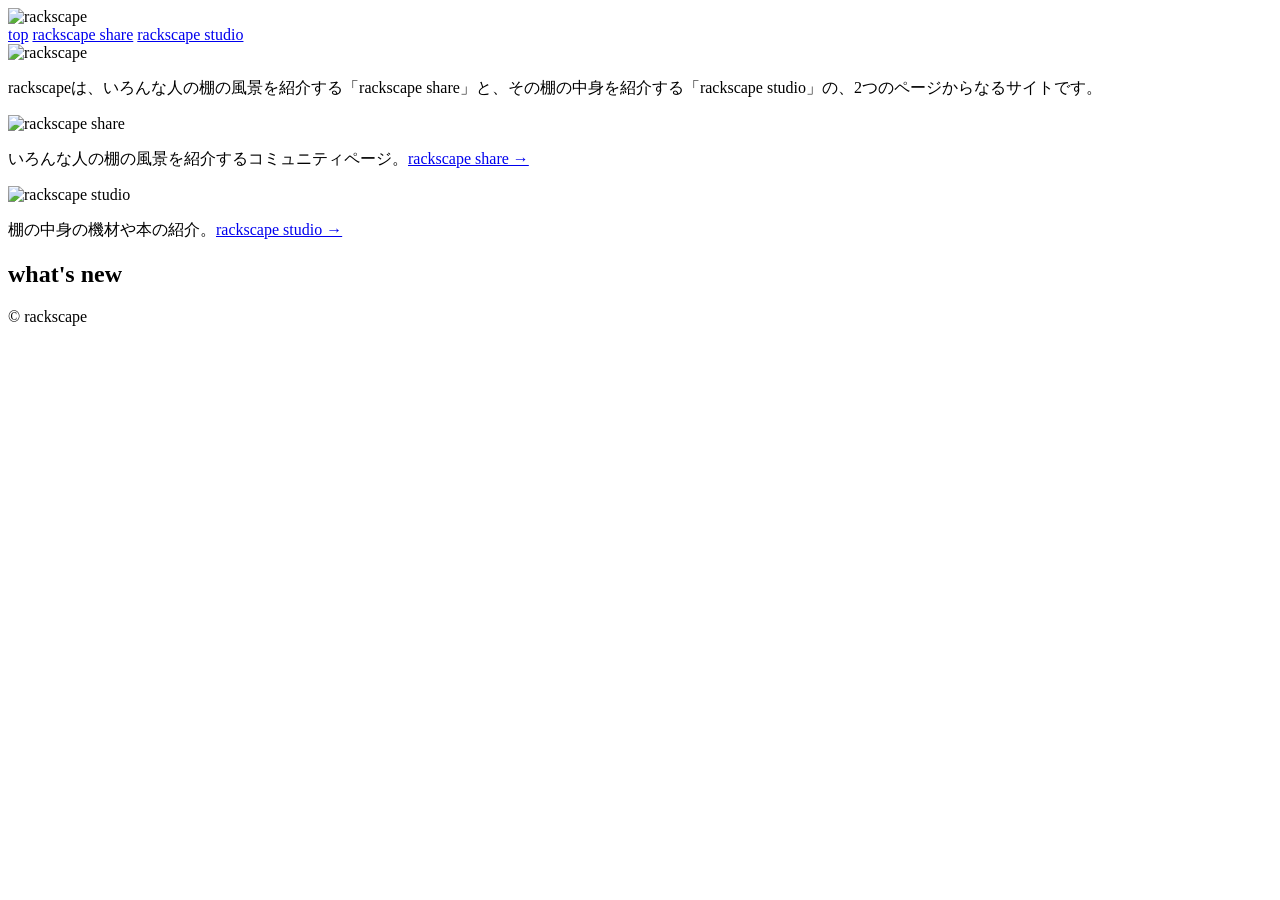
==== index.html @ 4102a2df "Update index.html" ====
<!DOCTYPE html>
<html lang="ja">
<head>
<meta charset="UTF-8">
<meta name="viewport" content="width=device-width, initial-scale=1">
<title>rackscape</title>
<link rel="stylesheet" href="style.css">
</head>
<body>
<header>
  <img class="logo" src="assets/logo-header.jpg" alt="rackscape">
  <nav>
    <a href="index.html">top</a>
    <a href="share.html">rackscape share</a>
    <a href="studio.html">rackscape studio</a>
  </nav>
</header>
<main>
  <img class="logo" src="assets/logo-header.jpg" alt="rackscape"width="auto" height="40pt">
  <p class="lead">rackscapeは、いろんな人の棚の風景を紹介する「rackscape share」と、その棚の中身を紹介する「rackscape studio」の、2つのページからなるサイトです。</p>

  <img class="logo" src="assets/banner-share.jpeg" alt="rackscape share"width="auto" height="40pt">
  <p class="lead">いろんな人の棚の風景を紹介するコミュニティページ。<a href="share.html">rackscape share →</a></p> 
  
  <img class="logo" src="assets/banner-studio.jpeg" alt="rackscape studio"width="auto" height="40pt">
  <p class="lead">棚の中身の機材や本の紹介。<a href="studio.html">rackscape studio →</a></p>

  <h2>what's new</h2>
  <ul class="news" id="whats-new"></ul>
</main>
<footer>© rackscape</footer>
<script src="data.js"></script>
<script src="render.js"></script>
</body>
</html>
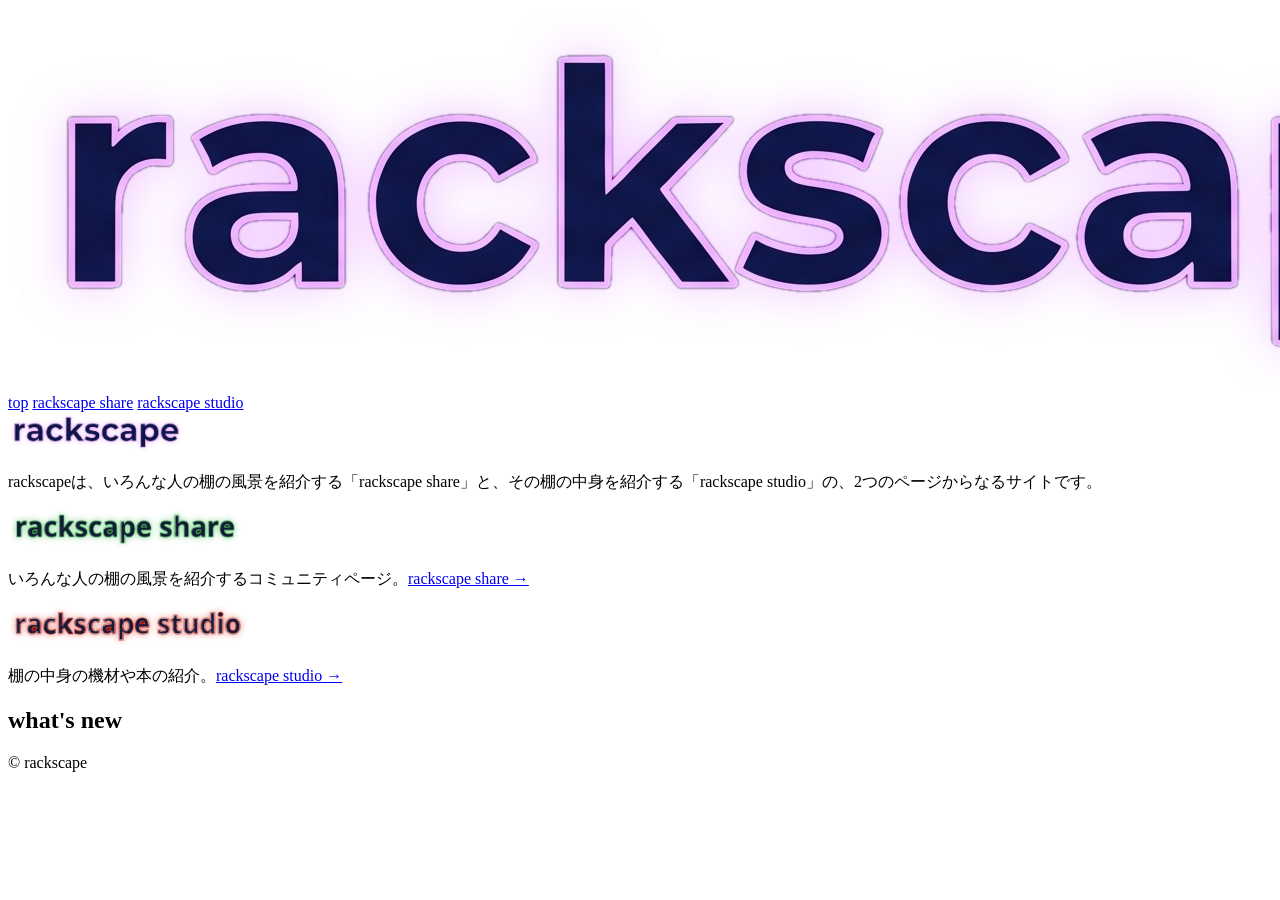
==== commit 3581fa7a: "logo ransparent" ====
--- a/index.html
+++ b/index.html
@@ -8,7 +8,7 @@
 </head>
 <body>
 <header>
-  <img class="logo" src="assets/logo-header.jpg" alt="rackscape">
+  <img class="logo" src="assets/logo-header.png" alt="rackscape">
   <nav>
     <a href="index.html">top</a>
     <a href="share.html">rackscape share</a>
@@ -16,13 +16,13 @@
   </nav>
 </header>
 <main>
-  <img class="logo" src="assets/logo-header.jpg" alt="rackscape"width="auto" height="40pt">
+  <img class="logo" src="assets/logo-header.png" alt="rackscape"width="auto" height="40pt">
   <p class="lead">rackscapeは、いろんな人の棚の風景を紹介する「rackscape share」と、その棚の中身を紹介する「rackscape studio」の、2つのページからなるサイトです。</p>
 
-  <img class="logo" src="assets/banner-share.jpeg" alt="rackscape share"width="auto" height="40pt">
+  <img class="logo" src="assets/banner-share.png" alt="rackscape share"width="auto" height="40pt">
   <p class="lead">いろんな人の棚の風景を紹介するコミュニティページ。<a href="share.html">rackscape share →</a></p> 
   
-  <img class="logo" src="assets/banner-studio.jpeg" alt="rackscape studio"width="auto" height="40pt">
+  <img class="logo" src="assets/banner-studio.png" alt="rackscape studio"width="auto" height="40pt">
   <p class="lead">棚の中身の機材や本の紹介。<a href="studio.html">rackscape studio →</a></p>
 
   <h2>what's new</h2>
